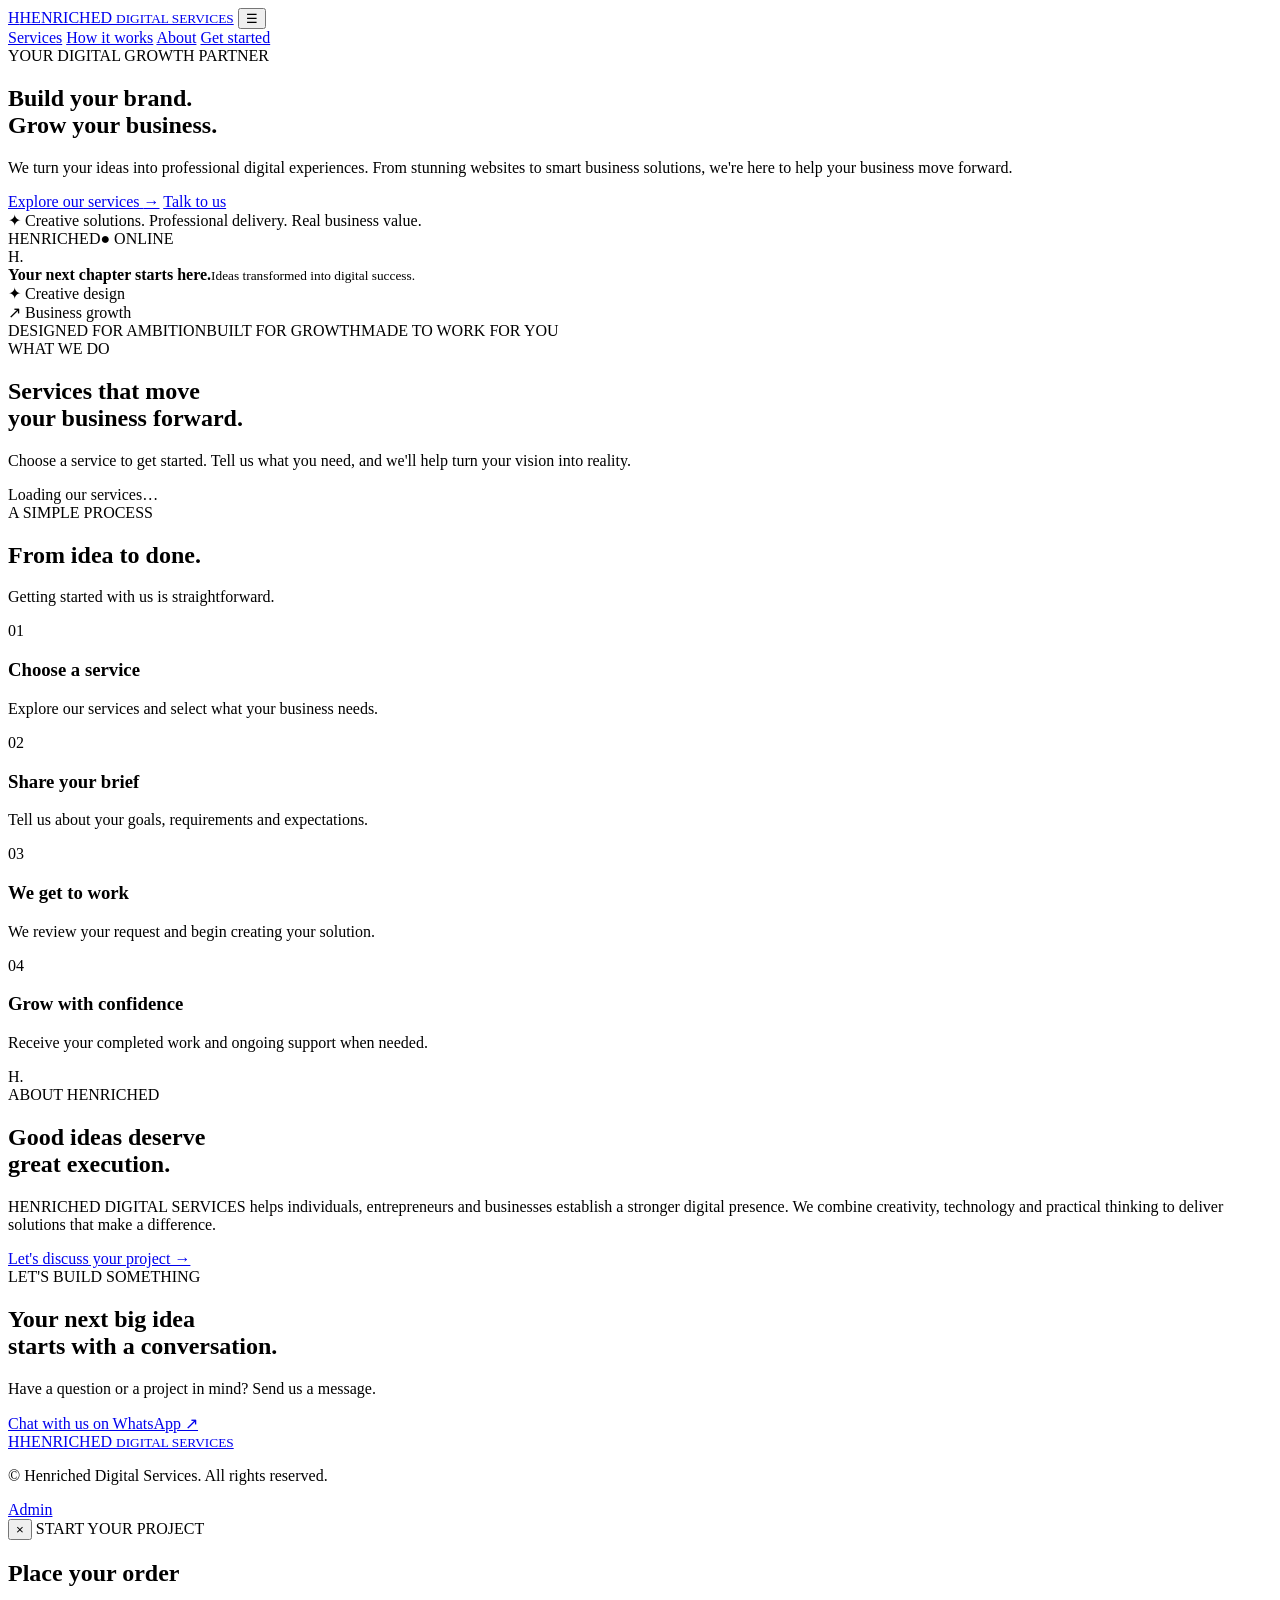
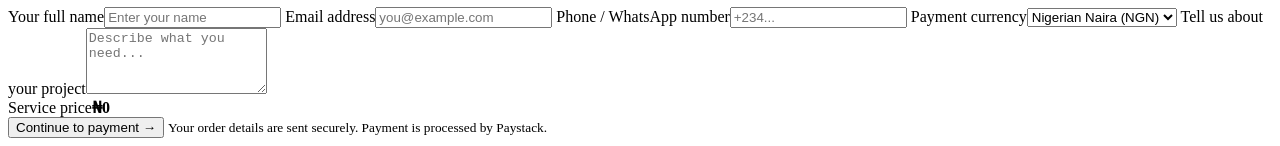
==== frontend/index.html @ 7e3535c9 "Build HENRICHED DIGITAL SERVICES platform" ====
<!DOCTYPE html>
<html lang="en">
<head>
<meta charset="UTF-8">
<meta name="viewport" content="width=device-width, initial-scale=1">
<meta name="theme-color" content="#101827">
<meta name="description" content="Professional websites, online stores, branding, digital marketing and business automation by Henriched Digital Services.">
<title>Henriched Digital Services | Grow Your Business</title>
<link rel="stylesheet" href="/assets/style.css">
</head>
<body>
<header class="topbar">
  <a class="brand" href="/"><span class="brand-mark">H</span><span>HENRICHED <small>DIGITAL SERVICES</small></span></a>
  <button class="menu-toggle" id="menuToggle" aria-label="Open menu">☰</button>
  <nav id="nav">
    <a href="#services">Services</a>
    <a href="#process">How it works</a>
    <a href="#about">About</a>
    <a class="nav-cta" href="#services">Get started</a>
  </nav>
</header>

<main>
<section class="hero">
  <div class="hero-content">
    <span class="eyebrow">YOUR DIGITAL GROWTH PARTNER</span>
    <h1>Build your brand.<br><span>Grow your business.</span></h1>
    <p>We turn your ideas into professional digital experiences. From stunning websites to smart business solutions, we're here to help your business move forward.</p>
    <div class="hero-actions">
      <a class="button primary" href="#services">Explore our services <span>→</span></a>
      <a class="button secondary" href="#contact">Talk to us</a>
    </div>
    <div class="hero-proof"><span>✦</span> Creative solutions. Professional delivery. Real business value.</div>
  </div>
  <div class="hero-art">
    <div class="art-card art-main">
      <div class="art-top"><span>HENRICHED</span><span class="live-dot">● ONLINE</span></div>
      <div class="art-graphic"><div class="circle c1"></div><div class="circle c2"></div><div class="art-letter">H.</div></div>
      <div class="art-caption"><strong>Your next chapter starts here.</strong><small>Ideas transformed into digital success.</small></div>
    </div>
    <div class="floating-card float-one">✦ <span>Creative design</span></div>
    <div class="floating-card float-two">↗ <span>Business growth</span></div>
  </div>
</section>

<section class="trust-strip">
  <span>DESIGNED FOR AMBITION</span><span>BUILT FOR GROWTH</span><span>MADE TO WORK FOR YOU</span>
</section>

<section class="section" id="services">
  <div class="section-heading">
    <div><span class="eyebrow">WHAT WE DO</span><h2>Services that move<br>your business forward.</h2></div>
    <p>Choose a service to get started. Tell us what you need, and we'll help turn your vision into reality.</p>
  </div>
  <div id="serviceGrid" class="service-grid"><div class="loading">Loading our services…</div></div>
</section>

<section class="process-section" id="process">
  <div class="section-heading centered"><span class="eyebrow">A SIMPLE PROCESS</span><h2>From idea to done.</h2><p>Getting started with us is straightforward.</p></div>
  <div class="steps">
    <article><span>01</span><h3>Choose a service</h3><p>Explore our services and select what your business needs.</p></article>
    <article><span>02</span><h3>Share your brief</h3><p>Tell us about your goals, requirements and expectations.</p></article>
    <article><span>03</span><h3>We get to work</h3><p>We review your request and begin creating your solution.</p></article>
    <article><span>04</span><h3>Grow with confidence</h3><p>Receive your completed work and ongoing support when needed.</p></article>
  </div>
</section>

<section class="about-section" id="about">
  <div class="about-mark">H.</div>
  <div><span class="eyebrow">ABOUT HENRICHED</span><h2>Good ideas deserve<br>great execution.</h2><p>HENRICHED DIGITAL SERVICES helps individuals, entrepreneurs and businesses establish a stronger digital presence. We combine creativity, technology and practical thinking to deliver solutions that make a difference.</p><a class="text-link" href="#contact">Let's discuss your project →</a></div>
</section>

<section class="contact-section" id="contact">
  <span class="eyebrow">LET'S BUILD SOMETHING</span>
  <h2>Your next big idea<br>starts with a conversation.</h2>
  <p>Have a question or a project in mind? Send us a message.</p>
  <a class="button primary" id="whatsappLink" href="https://wa.me/" target="_blank" rel="noopener">Chat with us on WhatsApp ↗</a>
</section>
</main>

<footer><a class="brand" href="/"><span class="brand-mark">H</span><span>HENRICHED <small>DIGITAL SERVICES</small></span></a><p>© <span id="year"></span> Henriched Digital Services. All rights reserved.</p><a href="/admin">Admin</a></footer>

<div class="modal-backdrop" id="orderModal">
 <section class="modal">
  <button class="modal-close" id="closeModal" aria-label="Close">×</button>
  <span class="eyebrow">START YOUR PROJECT</span>
  <h2 id="modalTitle">Place your order</h2>
  <p id="modalDescription" class="modal-description"></p>
  <form id="orderForm">
   <input type="hidden" id="serviceId">
   <label>Your full name<input id="customerName" required minlength="2" maxlength="150" placeholder="Enter your name"></label>
   <label>Email address<input id="customerEmail" type="email" required placeholder="you@example.com"></label>
   <label>Phone / WhatsApp number<input id="customerPhone" required minlength="7" placeholder="+234..."></label>
   <label>Payment currency<select id="orderCurrency"><option value="NGN">Nigerian Naira (NGN)</option><option value="USD">US Dollars (USD)</option></select></label>
   <label>Tell us about your project<textarea id="requirements" rows="4" maxlength="5000" placeholder="Describe what you need..."></textarea></label>
   <div class="order-total"><span>Service price</span><strong id="orderPrice">₦0</strong></div>
   <button class="button primary full" id="submitOrder" type="submit">Continue to payment →</button>
   <small class="form-note">Your order details are sent securely. Payment is processed by Paystack.</small>
   <div id="formMessage" role="status"></div>
  </form>
 </section>
</div>
<script src="/assets/app.js"></script>
</body>
</html>
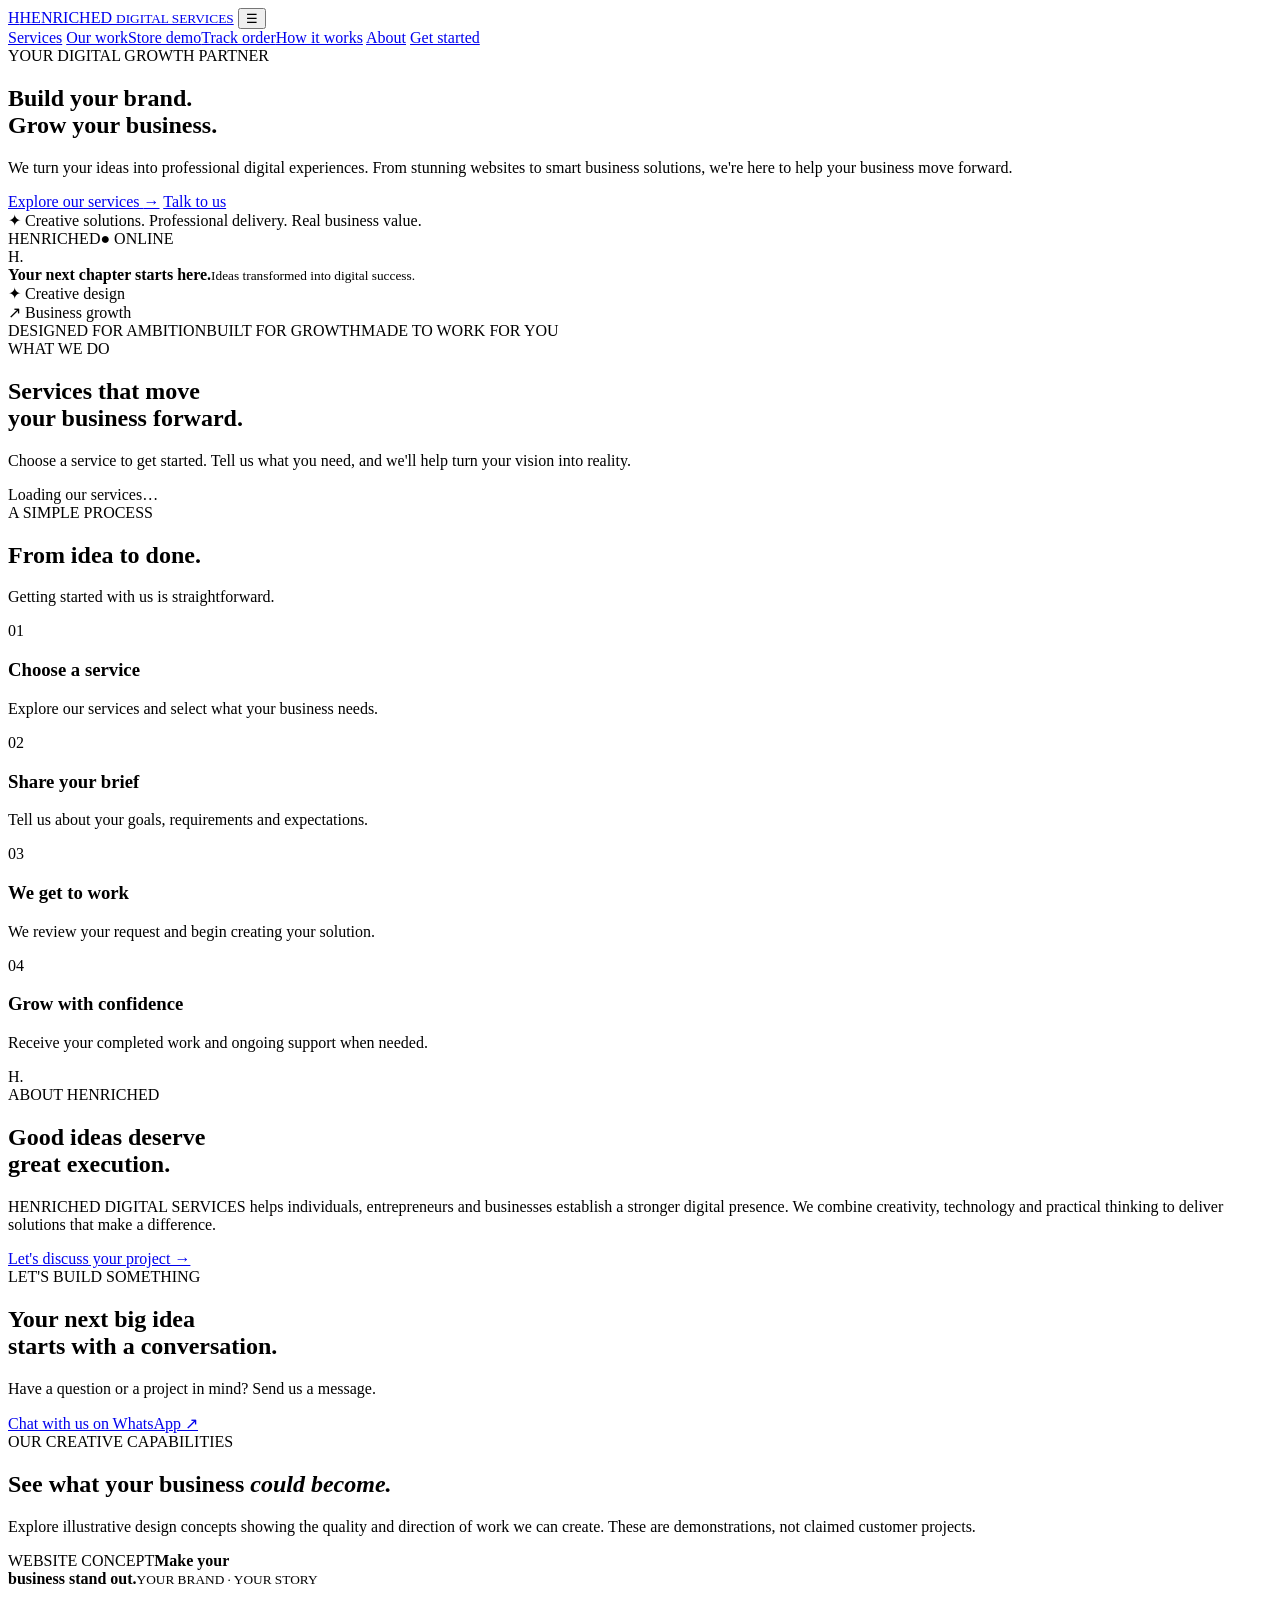
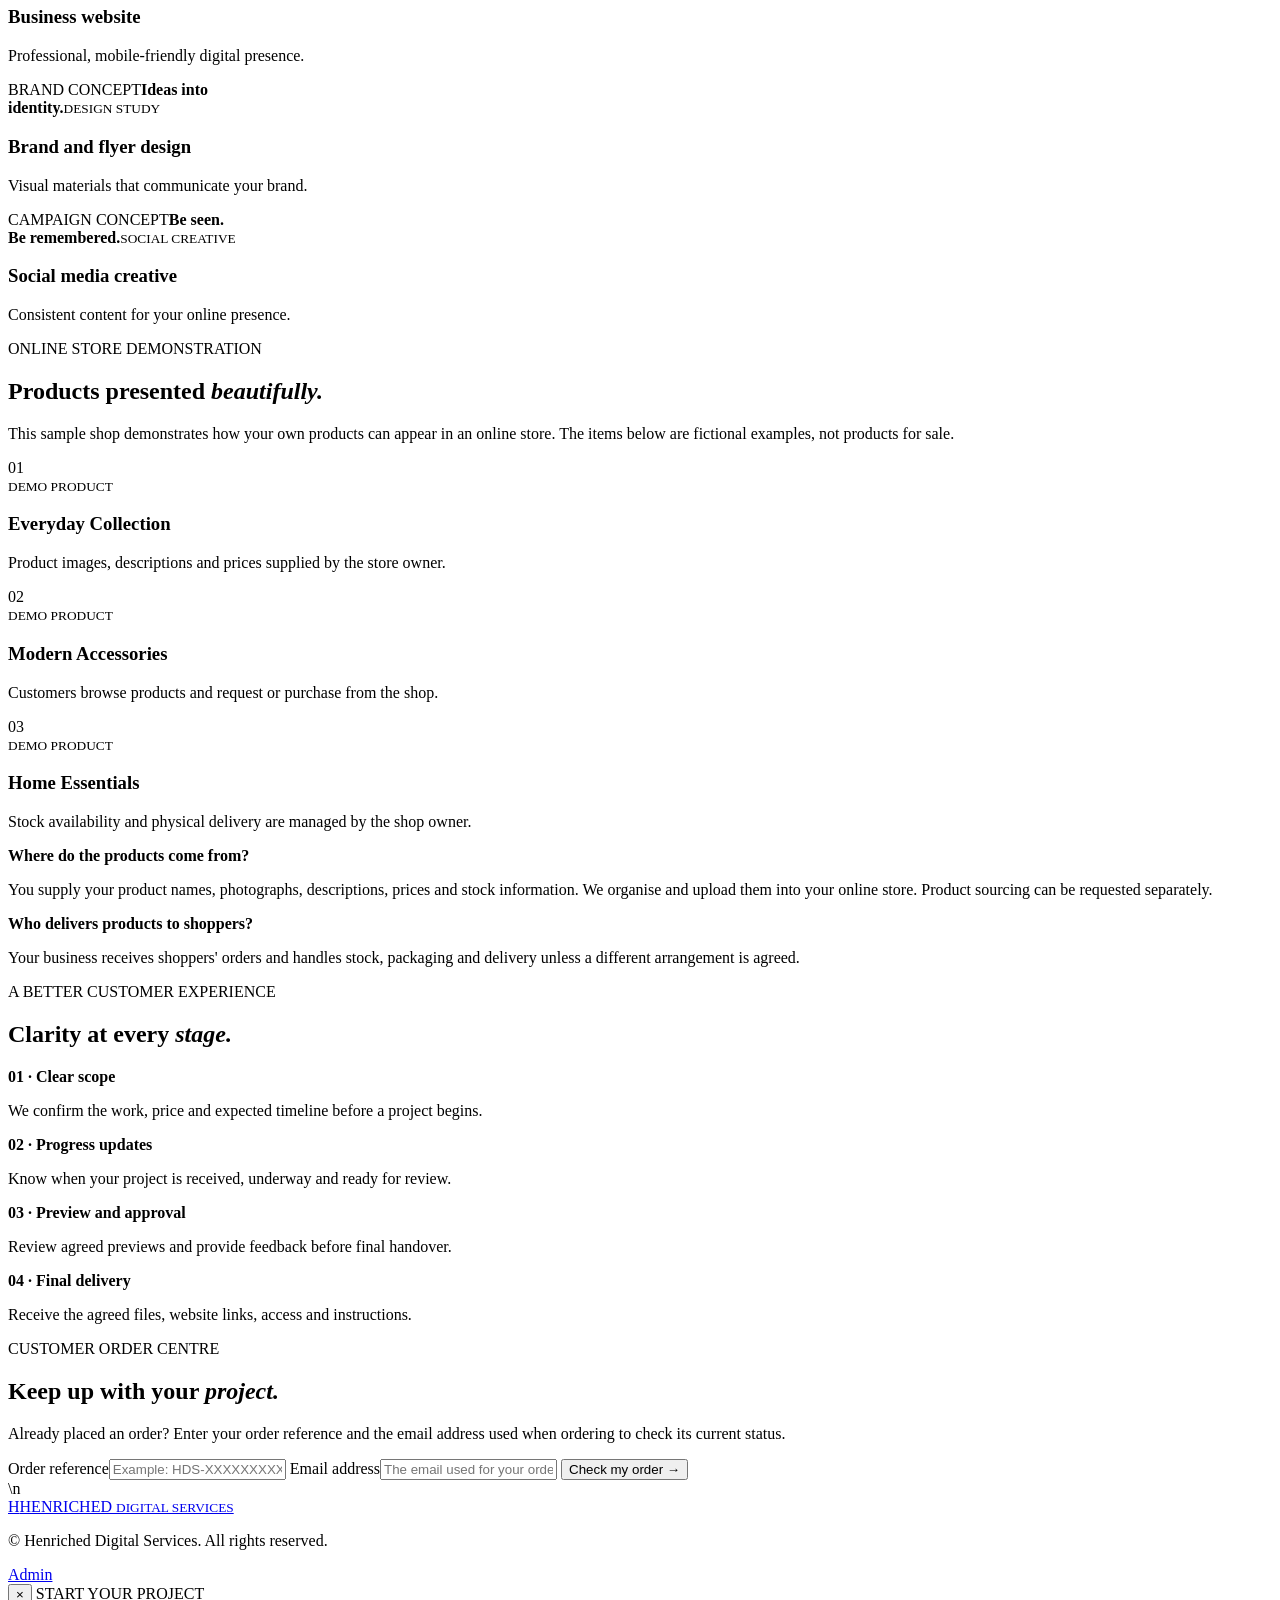
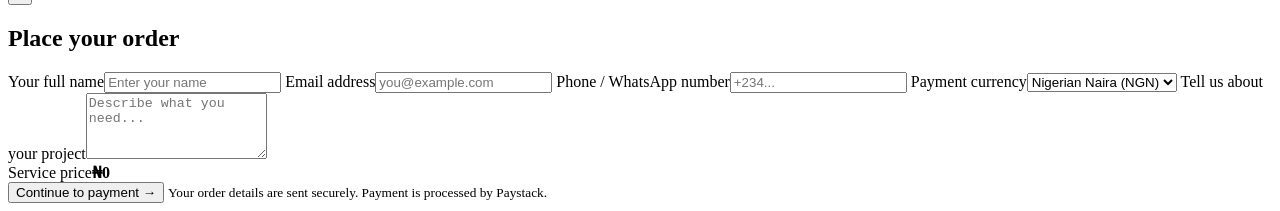
==== commit 23d38ce0: "Add customer order tracking and professional website sections" ====
--- a/frontend/index.html
+++ b/frontend/index.html
@@ -14,7 +14,7 @@
   <button class="menu-toggle" id="menuToggle" aria-label="Open menu">☰</button>
   <nav id="nav">
     <a href="#services">Services</a>
-    <a href="#process">How it works</a>
+    <a href="#hds-portfolio">Our work</a><a href="#hds-shop">Store demo</a><a href="#hds-track">Track order</a><a href="#process">How it works</a>
     <a href="#about">About</a>
     <a class="nav-cta" href="#services">Get started</a>
   </nav>
@@ -76,7 +76,53 @@
   <p>Have a question or a project in mind? Send us a message.</p>
   <a class="button primary" id="whatsappLink" href="https://wa.me/" target="_blank" rel="noopener">Chat with us on WhatsApp ↗</a>
 </section>
-</main>
+
+<section class="hds-showcase" id="hds-portfolio">
+  <div class="hds-kicker">OUR CREATIVE CAPABILITIES</div>
+  <h2>See what your business <em>could become.</em></h2>
+  <p class="hds-intro">Explore illustrative design concepts showing the quality and direction of work we can create. These are demonstrations, not claimed customer projects.</p>
+  <div class="hds-projects">
+    <article><div class="hds-project hds-project-one"><span>WEBSITE CONCEPT</span><strong>Make your<br>business stand out.</strong><small>YOUR BRAND · YOUR STORY</small></div><h3>Business website</h3><p>Professional, mobile-friendly digital presence.</p></article>
+    <article><div class="hds-project hds-project-two"><span>BRAND CONCEPT</span><strong>Ideas into<br>identity.</strong><small>DESIGN STUDY</small></div><h3>Brand and flyer design</h3><p>Visual materials that communicate your brand.</p></article>
+    <article><div class="hds-project hds-project-three"><span>CAMPAIGN CONCEPT</span><strong>Be seen.<br>Be remembered.</strong><small>SOCIAL CREATIVE</small></div><h3>Social media creative</h3><p>Consistent content for your online presence.</p></article>
+  </div>
+</section>
+
+<section class="hds-shop" id="hds-shop">
+  <div class="hds-kicker">ONLINE STORE DEMONSTRATION</div>
+  <h2>Products presented <em>beautifully.</em></h2>
+  <p class="hds-intro">This sample shop demonstrates how your own products can appear in an online store. The items below are fictional examples, not products for sale.</p>
+  <div class="hds-products">
+    <article><div class="hds-product-image hds-product-a">01</div><small>DEMO PRODUCT</small><h3>Everyday Collection</h3><p>Product images, descriptions and prices supplied by the store owner.</p></article>
+    <article><div class="hds-product-image hds-product-b">02</div><small>DEMO PRODUCT</small><h3>Modern Accessories</h3><p>Customers browse products and request or purchase from the shop.</p></article>
+    <article><div class="hds-product-image hds-product-c">03</div><small>DEMO PRODUCT</small><h3>Home Essentials</h3><p>Stock availability and physical delivery are managed by the shop owner.</p></article>
+  </div>
+  <div class="hds-owner-note"><strong>Where do the products come from?</strong><p>You supply your product names, photographs, descriptions, prices and stock information. We organise and upload them into your online store. Product sourcing can be requested separately.</p><strong>Who delivers products to shoppers?</strong><p>Your business receives shoppers' orders and handles stock, packaging and delivery unless a different arrangement is agreed.</p></div>
+</section>
+
+<section class="hds-trust">
+  <div class="hds-kicker">A BETTER CUSTOMER EXPERIENCE</div>
+  <h2>Clarity at every <em>stage.</em></h2>
+  <div class="hds-trust-grid">
+    <article><b>01 · Clear scope</b><p>We confirm the work, price and expected timeline before a project begins.</p></article>
+    <article><b>02 · Progress updates</b><p>Know when your project is received, underway and ready for review.</p></article>
+    <article><b>03 · Preview and approval</b><p>Review agreed previews and provide feedback before final handover.</p></article>
+    <article><b>04 · Final delivery</b><p>Receive the agreed files, website links, access and instructions.</p></article>
+  </div>
+</section>
+
+<section class="hds-track" id="hds-track">
+  <div class="hds-kicker">CUSTOMER ORDER CENTRE</div>
+  <h2>Keep up with your <em>project.</em></h2>
+  <p>Already placed an order? Enter your order reference and the email address used when ordering to check its current status.</p>
+  <form id="hdsTrackForm">
+    <label>Order reference<input id="hdsTrackReference" required placeholder="Example: HDS-XXXXXXXXXXXXXX"></label>
+    <label>Email address<input id="hdsTrackEmail" type="email" required placeholder="The email used for your order"></label>
+    <button type="submit">Check my order →</button>
+  </form>
+  <div id="hdsTrackResult" role="status" aria-live="polite"></div>
+</section>
+\n</main>
 
 <footer><a class="brand" href="/"><span class="brand-mark">H</span><span>HENRICHED <small>DIGITAL SERVICES</small></span></a><p>© <span id="year"></span> Henriched Digital Services. All rights reserved.</p><a href="/admin">Admin</a></footer>
 
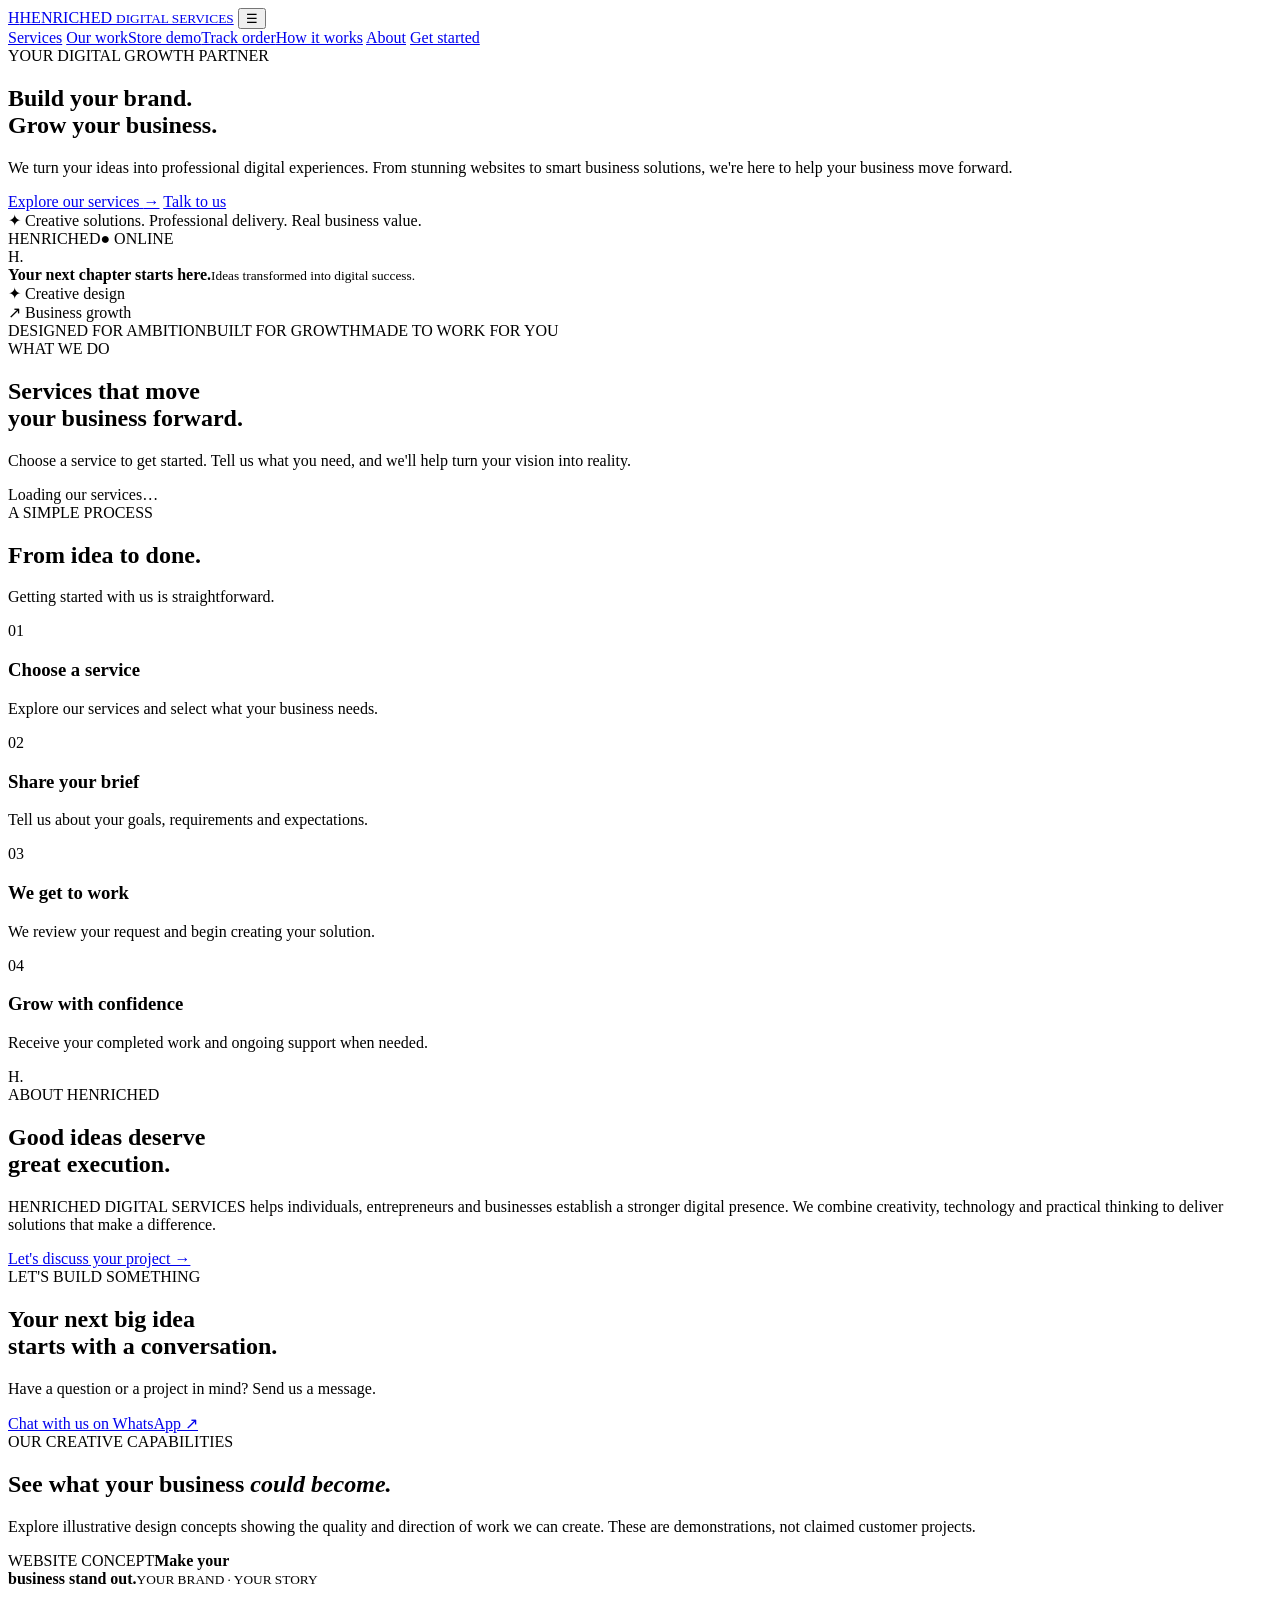
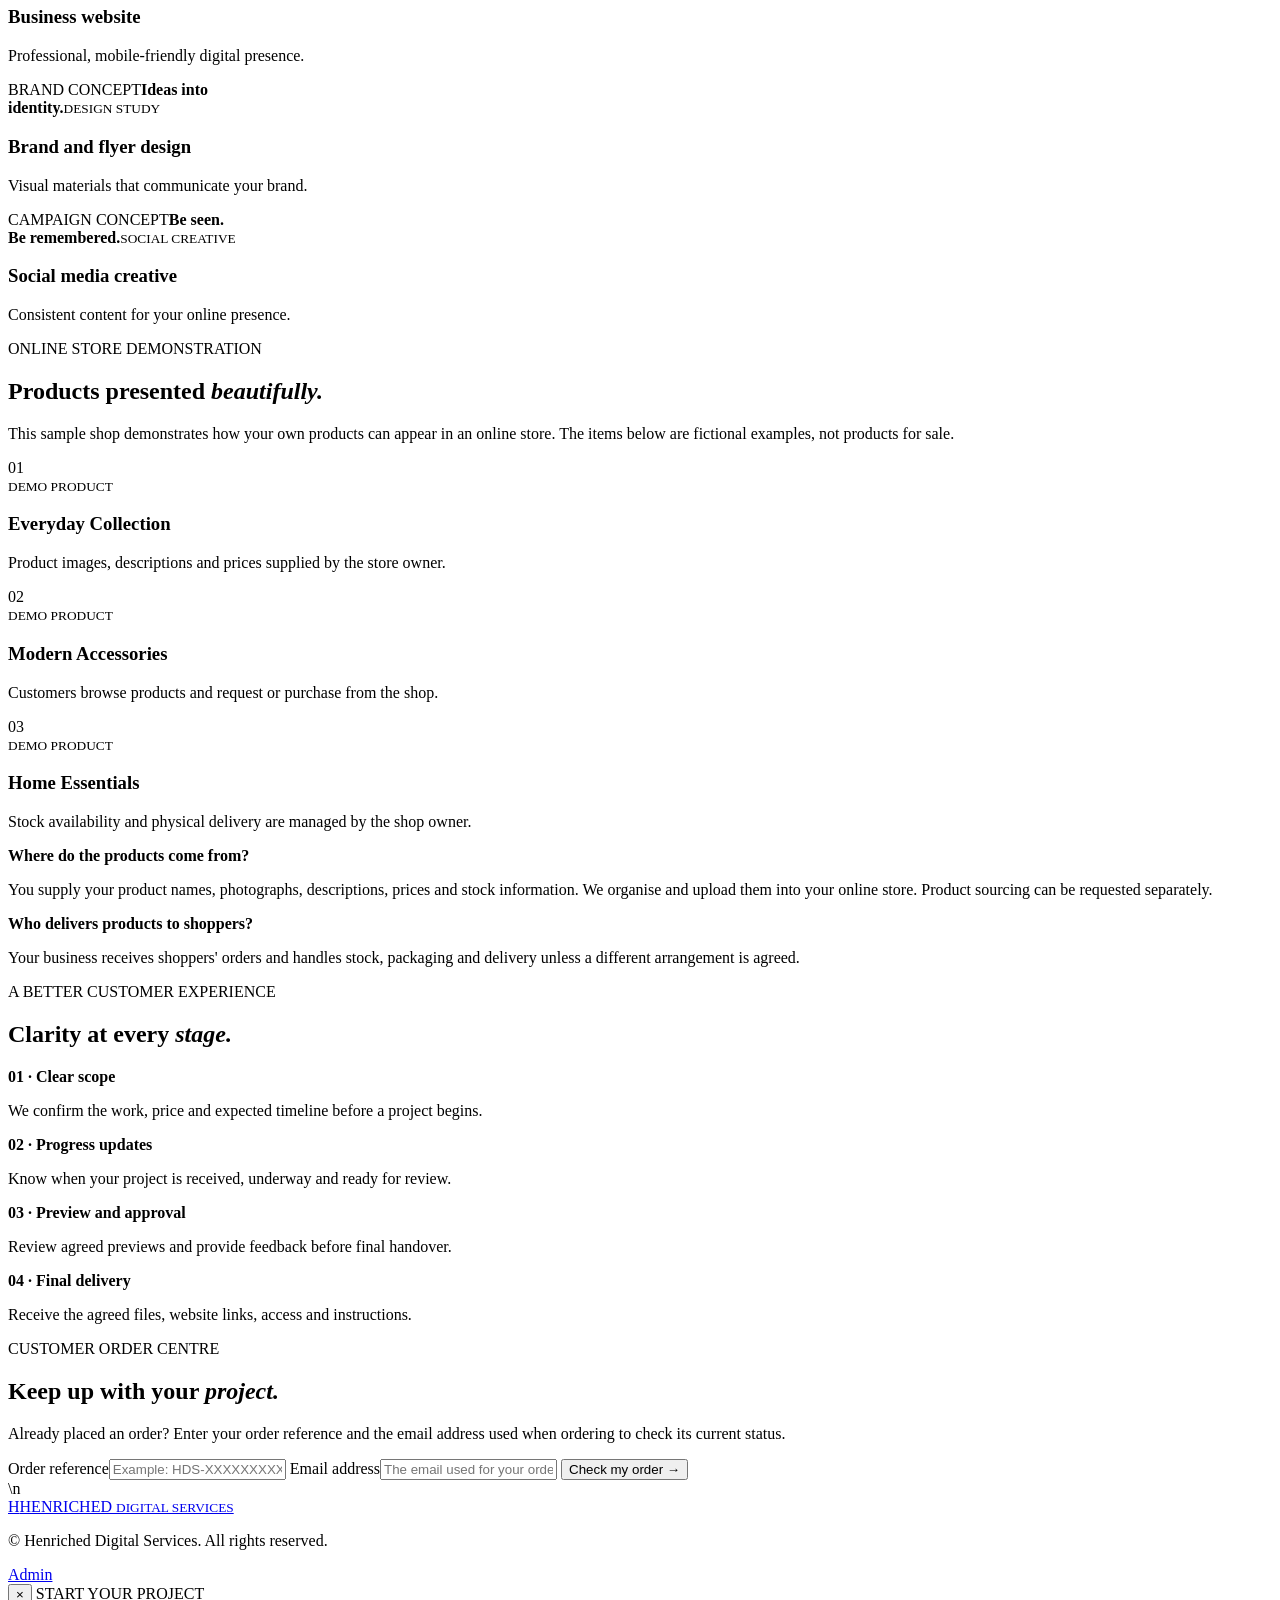
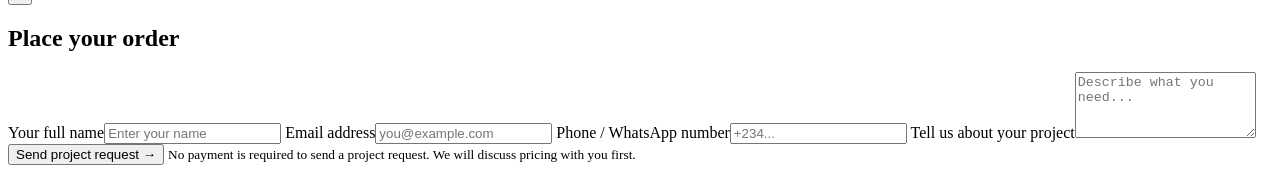
==== commit 8d9a7371: "Remove public pricing and add mobile dashboard navigation" ====
--- a/frontend/index.html
+++ b/frontend/index.html
@@ -137,15 +137,14 @@
    <label>Your full name<input id="customerName" required minlength="2" maxlength="150" placeholder="Enter your name"></label>
    <label>Email address<input id="customerEmail" type="email" required placeholder="you@example.com"></label>
    <label>Phone / WhatsApp number<input id="customerPhone" required minlength="7" placeholder="+234..."></label>
-   <label>Payment currency<select id="orderCurrency"><option value="NGN">Nigerian Naira (NGN)</option><option value="USD">US Dollars (USD)</option></select></label>
    <label>Tell us about your project<textarea id="requirements" rows="4" maxlength="5000" placeholder="Describe what you need..."></textarea></label>
-   <div class="order-total"><span>Service price</span><strong id="orderPrice">₦0</strong></div>
-   <button class="button primary full" id="submitOrder" type="submit">Continue to payment →</button>
-   <small class="form-note">Your order details are sent securely. Payment is processed by Paystack.</small>
+   <button class="button primary full" id="submitOrder" type="submit">Send project request →</button>
+   <small class="form-note">No payment is required to send a project request. We will discuss pricing with you first.</small>
    <div id="formMessage" role="status"></div>
   </form>
  </section>
 </div>
 <script src="/assets/app.js"></script>
+<script src="/assets/dashboard.js"></script>
 </body>
 </html>
